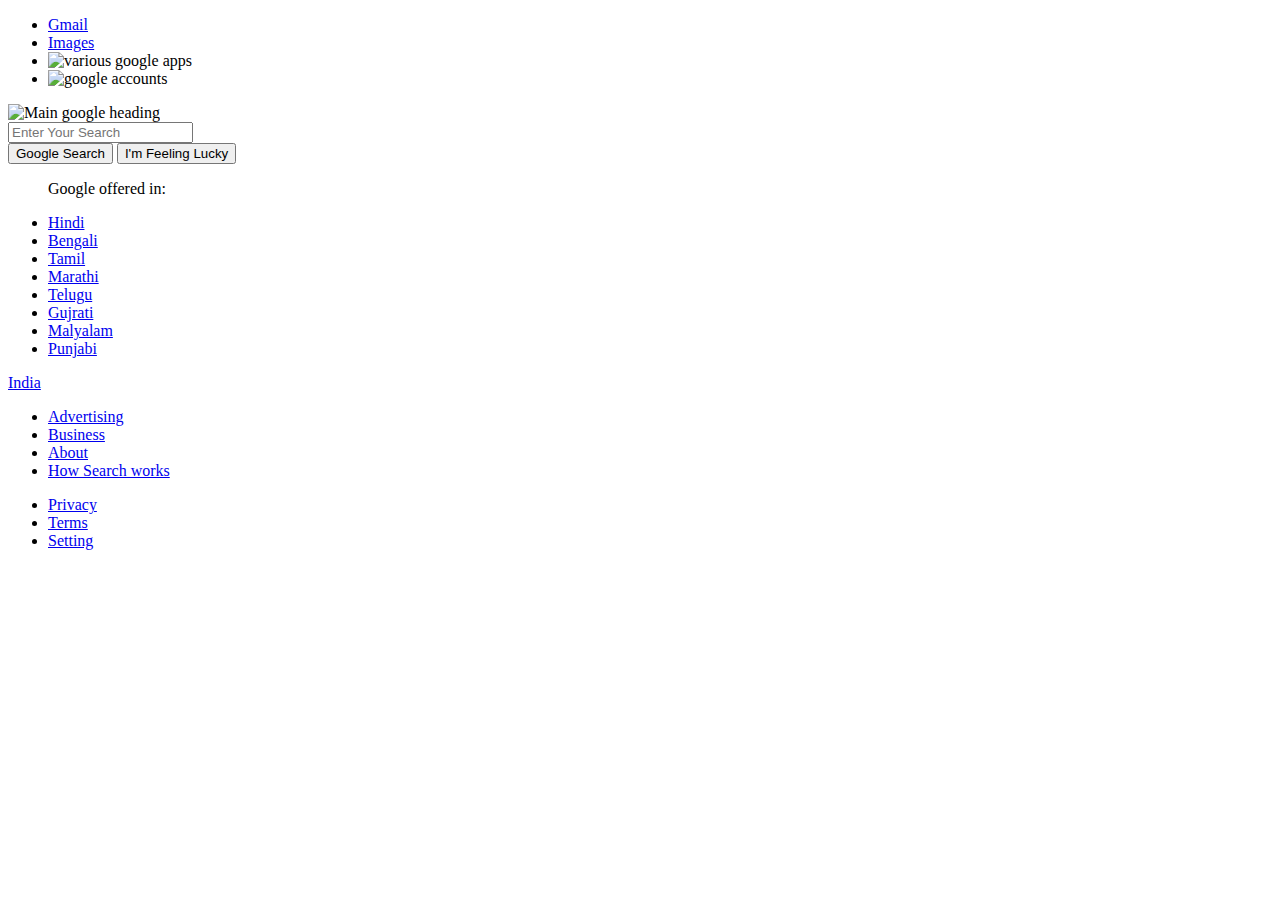
==== GooglePage.html @ a51680c6 "Add files via upload" ====
<!DOCTYPE html>
<html>
	<head>
	<title>Google</title>
	<link  class="titleimage" rel="icon" href="../images/index.png" type="image/png"/>
	<link href="../css/googlestyle.css" type="text/css" rel="stylesheet"/>
	</head>
		<body>
			<ul id="top">
				<li><a class="toplinks" href="http:/gmail.com/">Gmail</a></li>
				<li><a class="toplinks" href="#">Images</a></li>
				<li><lable for="googleapps"><img src="../images/googleappicon.jfif" class="apps" alt="various google apps" title="Google apps"/></lable></li>
				<li><img src="../images/account.png" class="account" alt="google accounts" title="Google Account: rupesh chincholkar (rupeshchincholkar07@gmail.com)"/></li>
			</ul>
				
					<img id="googlebiglogo" src="../images/googlelogo.png" alt="Main google heading"/>
				<form action="http://www.google.com/" method="get">
					<input id="searchbox" type="search" name="search" placeholder="Enter Your Search" title="search"/ > 	
				<br />
					<input id="firstbutton" type="submit" name="first" value="Google Search"/>
					<input id="secondbutton" type="submit" name="second" value="I'm Feeling Lucky"/>		
				</form>
			<ul>		
				<p>Google offered in:</p>
				<li><a href="#"> Hindi </a></li>
				<li><a href="#"> Bengali </a></li>
				<li><a href="#"> Tamil </a></li>
				<li><a href="#"> Marathi </a></li>
				<li><a href="#"> Telugu </a></li>
				<li><a href="#"> Gujrati </a></li>
				<li><a href="#"> Malyalam </a></li>
				<li><a href="#"> Punjabi </a></li>
			</ul>
				<p id="firstrow"><a id="bottomlinks" href="#">India</a></p>
			
			<div id="secondrow">
			<ul>
				<li><a id="bottomlinks" href="#">Advertising</a></li>
				<li><a id="bottomlinks" href="#">Business</a></li>
				<li><a id="bottomlinks" href="#">About</a></li>
				<li><a id="bottomlinks" href="#">How Search works</a></li>
			</ul>
			
			<ul id="space">
				<li><a id="bottomlinks" href="#">Privacy</a></li>
				<li><a id="bottomlinks" href="#">Terms</a></li>
				<li><a id="bottomlinks" href="#">Setting</a></li>
			</ul>
			</div>

		</body>
</html>
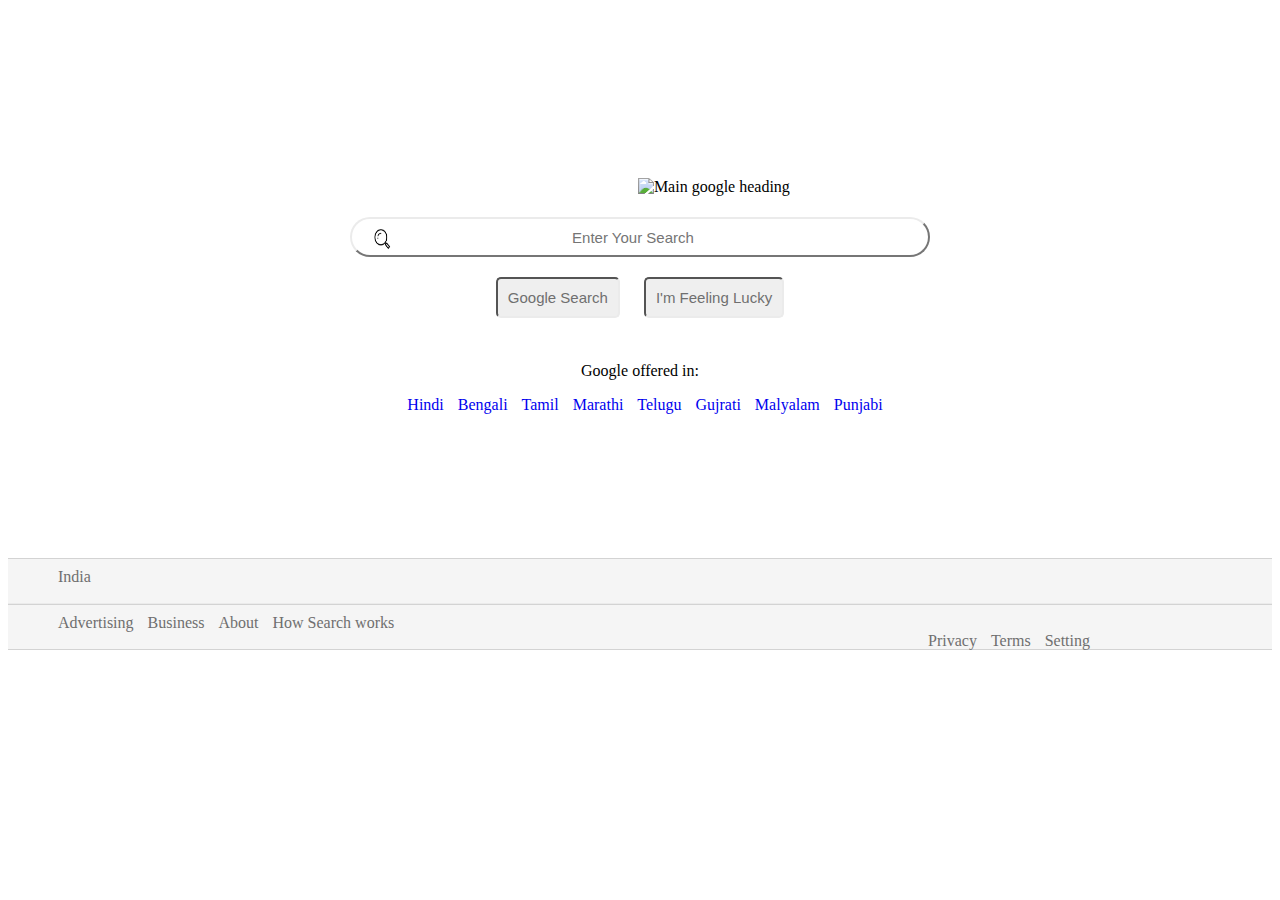
==== commit 22bb567b: "Update and rename html/GooglePage.html to GooglePage.html" ====
--- a/GooglePage.html
+++ b/GooglePage.html
@@ -2,18 +2,18 @@
 <html>
 	<head>
 	<title>Google</title>
-	<link  class="titleimage" rel="icon" href="../images/index.png" type="image/png"/>
+	<link  class="titleimage" rel="icon" href="/css/index.png" type="image/png"/>
 	<link href="../css/googlestyle.css" type="text/css" rel="stylesheet"/>
 	</head>
 		<body>
 			<ul id="top">
 				<li><a class="toplinks" href="http:/gmail.com/">Gmail</a></li>
 				<li><a class="toplinks" href="#">Images</a></li>
-				<li><lable for="googleapps"><img src="../images/googleappicon.jfif" class="apps" alt="various google apps" title="Google apps"/></lable></li>
-				<li><img src="../images/account.png" class="account" alt="google accounts" title="Google Account: rupesh chincholkar (rupeshchincholkar07@gmail.com)"/></li>
+				<li><lable for="googleapps"><img src="/css/googleappicon.jfif" class="apps" alt="various google apps" title="Google apps"/></lable></li>
+				<li><img src="/css/account.png" class="account" alt="google accounts" title="Google Account: rupesh chincholkar (rupeshchincholkar07@gmail.com)"/></li>
 			</ul>
 				
-					<img id="googlebiglogo" src="../images/googlelogo.png" alt="Main google heading"/>
+					<img id="googlebiglogo" src="/css/googlelogo.png" alt="Main google heading"/>
 				<form action="http://www.google.com/" method="get">
 					<input id="searchbox" type="search" name="search" placeholder="Enter Your Search" title="search"/ > 	
 				<br />
@@ -49,4 +49,4 @@
 			</div>
 
 		</body>
-</html>+</html>
--- a/css/googlestyle.css
+++ b/css/googlestyle.css
@@ -0,0 +1,114 @@
+body{
+			overflow:hidden;
+			text-align:center;}
+
+		.titleimage{	
+				border-radius:20px;}
+				
+		#googlebiglogo{
+				margin: 170px 300px 0px auto;	
+				text-align:center;}
+		#searchbox{
+				font-size:15px;
+				border-radius:20px;
+				height:40px;
+				width:580px;
+				border-top:2px solid rgb(235,235,235);
+				border-left:2px solid rgb(235,235,235);
+				padding:10px;
+				text-align:center;
+				margin:20px auto 0px auto;}
+		#searchbox{
+				background-size:20px 25px;
+				background-image: url(../searchicon.png);
+				background-repeat: no-repeat;
+				background-position:20px center;}
+		#searchbox:hover{
+				box-shadow:0 0 7px rgb(200,200,200);}
+		#firstbutton{
+				width="190px";
+				font-size:15px;
+				color:rgb(111,111,111);
+				border-bottom:2px solid rgb(235,235,235);
+				border-right:2px solid rgb(235,235,235);
+				text-align:center;
+				border-radius:5px;
+				padding:10px;
+				margin:20px auto 10px auto;}
+		#firstbutton:hover{
+					cursor:pointer;
+					color:black;
+					box-shadow:0 0 2px rgb(200,200,200);
+					border:1px solid rgb(200,200,200);}
+		#secondbutton:hover{	
+					cursor:pointer;
+					color:black;
+					box-shadow:0 0 2px rgb(200,200,200);
+					border:1px solid rgb(200,200,200);}
+		#secondbutton{
+				width="190px";
+				font-size:15px;
+				color:rgb(111,111,111);
+				border-bottom:2px solid rgb(235,235,235);
+				border-right:2px solid rgb(235,235,235);
+				text-align:center;
+				border-radius:5px;
+				padding:10px;
+				margin:20px auto 10px 20px;}
+		a{
+			text-decoration:none;}
+		li{		
+			margin-left:10px;
+			display:inline;}
+		li:hover{
+				cursor:pointer;
+				color:blue;
+				text-decoration:underline;}
+		#firstrow{
+				height:35px;
+				color:rgb(111,111,111);
+				background-color:rgb(245,245,245);
+				text-align:left;
+				border-top:1px solid rgb(211,211,211);
+				border-bottom:1px solid rgb(235,235,235);
+				padding-top:9px;
+				padding-left:50px; 
+				margin:144px 0px 0px 0px;}
+		#bottomlinks{
+			color:rgb(111,111,111);}
+		#bottomlinks:hover{
+					cursor:pointer;
+				text-decoration:underline;}
+		#secondrow{
+				height:35px;
+				color:rgb(111,111,111);
+				background-color:rgb(245,245,245);
+				text-align:left;
+				border-top:1px solid rgb(211,211,211);
+				border-bottom:1px solid rgb(211,211,211);
+				padding-top:9px;}	 
+		ul{
+			display:inline;}
+		ul#space{
+			margin-left:870px;}
+		#top{
+			padding-bottom:5px;
+			position:relative;
+			bottom:220px;
+			left:895px;}
+		.toplinks{
+				padding-bottom:5px;
+				color:rgb(111,111,111);}
+		.toplinks:hover{
+					cursor:pointer;
+					text-decoration:underline;}
+		.apps{
+			width:25px;
+			height:25px;}
+		.apps:hover{
+				box-shadow:0 0 3px black;}
+	
+		.account{
+				border:1px solid black;
+				border-radius:30px;}
+	
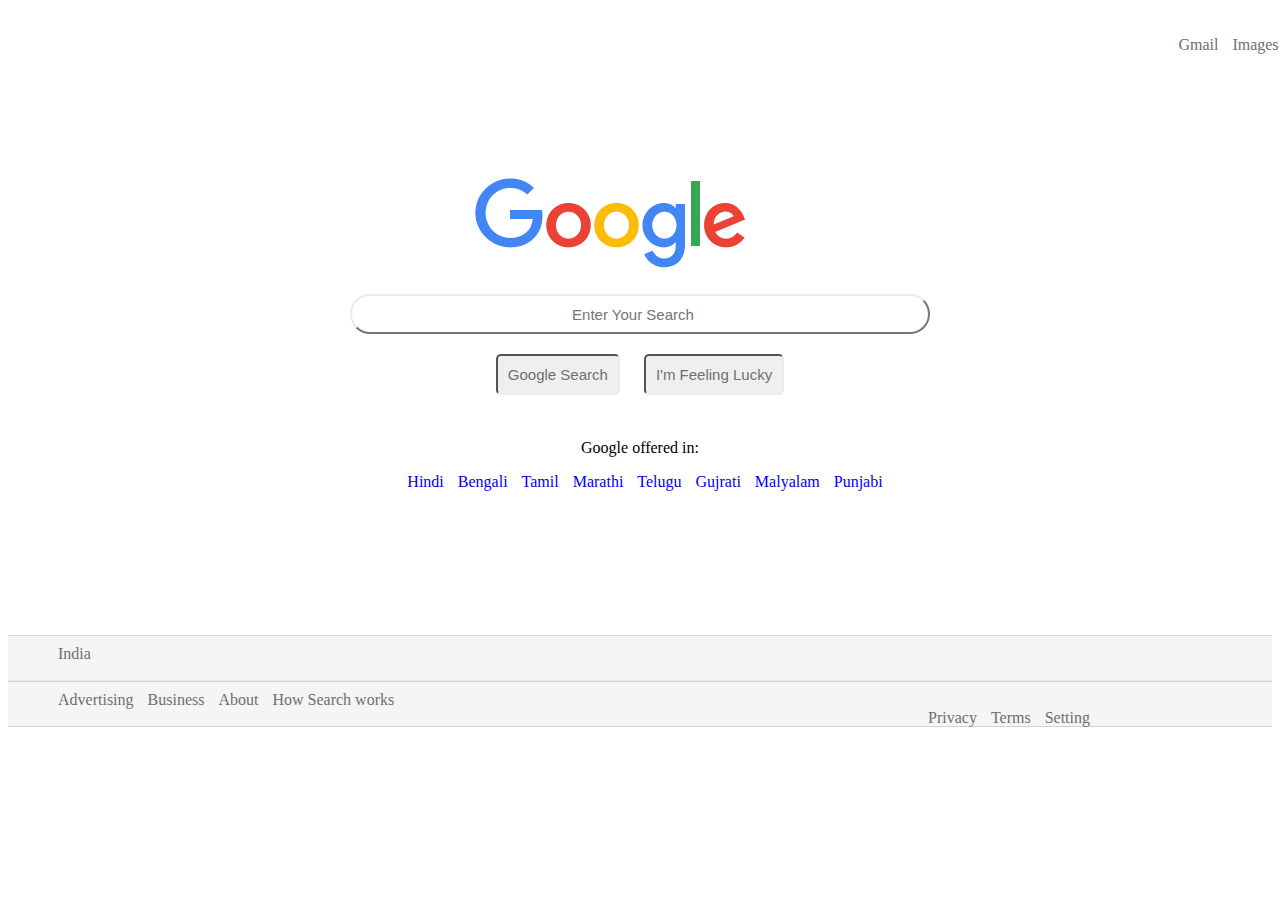
==== commit 5b5d31e7: "Update GooglePage.html" ====
--- a/GooglePage.html
+++ b/GooglePage.html
@@ -2,18 +2,18 @@
 <html>
 	<head>
 	<title>Google</title>
-	<link  class="titleimage" rel="icon" href="/css/index.png" type="image/png"/>
-	<link href="../css/googlestyle.css" type="text/css" rel="stylesheet"/>
+	<link  class="titleimage" rel="icon" href="/index.png" type="image/png"/>
+	<link href="/googlestyle.css" type="text/css" rel="stylesheet"/>
 	</head>
 		<body>
 			<ul id="top">
 				<li><a class="toplinks" href="http:/gmail.com/">Gmail</a></li>
 				<li><a class="toplinks" href="#">Images</a></li>
-				<li><lable for="googleapps"><img src="/css/googleappicon.jfif" class="apps" alt="various google apps" title="Google apps"/></lable></li>
-				<li><img src="/css/account.png" class="account" alt="google accounts" title="Google Account: rupesh chincholkar (rupeshchincholkar07@gmail.com)"/></li>
+				<li><lable for="googleapps"><img src="/googleappicon.jfif" class="apps" alt="various google apps" title="Google apps"/></lable></li>
+				<li><img src="/account.png" class="account" alt="google accounts" title="Google Account: rupesh chincholkar (rupeshchincholkar07@gmail.com)"/></li>
 			</ul>
 				
-					<img id="googlebiglogo" src="/css/googlelogo.png" alt="Main google heading"/>
+					<img id="googlebiglogo" src="/googlelogo.png" alt="Main google heading"/>
 				<form action="http://www.google.com/" method="get">
 					<input id="searchbox" type="search" name="search" placeholder="Enter Your Search" title="search"/ > 	
 				<br />
--- a/googlestyle.css
+++ b/googlestyle.css
@@ -0,0 +1,114 @@
+body{
+			overflow:hidden;
+			text-align:center;}
+
+		.titleimage{	
+				border-radius:20px;}
+				
+		#googlebiglogo{
+				margin: 170px 300px 0px auto;	
+				text-align:center;}
+		#searchbox{
+				font-size:15px;
+				border-radius:20px;
+				height:40px;
+				width:580px;
+				border-top:2px solid rgb(235,235,235);
+				border-left:2px solid rgb(235,235,235);
+				padding:10px;
+				text-align:center;
+				margin:20px auto 0px auto;}
+		#searchbox{
+				background-size:20px 25px;
+				background-image: url(../images/searchicon.png);
+				background-repeat: no-repeat;
+				background-position:20px center;}
+		#searchbox:hover{
+				box-shadow:0 0 7px rgb(200,200,200);}
+		#firstbutton{
+				width="190px";
+				font-size:15px;
+				color:rgb(111,111,111);
+				border-bottom:2px solid rgb(235,235,235);
+				border-right:2px solid rgb(235,235,235);
+				text-align:center;
+				border-radius:5px;
+				padding:10px;
+				margin:20px auto 10px auto;}
+		#firstbutton:hover{
+					cursor:pointer;
+					color:black;
+					box-shadow:0 0 2px rgb(200,200,200);
+					border:1px solid rgb(200,200,200);}
+		#secondbutton:hover{	
+					cursor:pointer;
+					color:black;
+					box-shadow:0 0 2px rgb(200,200,200);
+					border:1px solid rgb(200,200,200);}
+		#secondbutton{
+				width="190px";
+				font-size:15px;
+				color:rgb(111,111,111);
+				border-bottom:2px solid rgb(235,235,235);
+				border-right:2px solid rgb(235,235,235);
+				text-align:center;
+				border-radius:5px;
+				padding:10px;
+				margin:20px auto 10px 20px;}
+		a{
+			text-decoration:none;}
+		li{		
+			margin-left:10px;
+			display:inline;}
+		li:hover{
+				cursor:pointer;
+				color:blue;
+				text-decoration:underline;}
+		#firstrow{
+				height:35px;
+				color:rgb(111,111,111);
+				background-color:rgb(245,245,245);
+				text-align:left;
+				border-top:1px solid rgb(211,211,211);
+				border-bottom:1px solid rgb(235,235,235);
+				padding-top:9px;
+				padding-left:50px; 
+				margin:144px 0px 0px 0px;}
+		#bottomlinks{
+			color:rgb(111,111,111);}
+		#bottomlinks:hover{
+					cursor:pointer;
+				text-decoration:underline;}
+		#secondrow{
+				height:35px;
+				color:rgb(111,111,111);
+				background-color:rgb(245,245,245);
+				text-align:left;
+				border-top:1px solid rgb(211,211,211);
+				border-bottom:1px solid rgb(211,211,211);
+				padding-top:9px;}	 
+		ul{
+			display:inline;}
+		ul#space{
+			margin-left:870px;}
+		#top{
+			padding-bottom:5px;
+			position:relative;
+			bottom:220px;
+			left:895px;}
+		.toplinks{
+				padding-bottom:5px;
+				color:rgb(111,111,111);}
+		.toplinks:hover{
+					cursor:pointer;
+					text-decoration:underline;}
+		.apps{
+			width:25px;
+			height:25px;}
+		.apps:hover{
+				box-shadow:0 0 3px black;}
+	
+		.account{
+				border:1px solid black;
+				border-radius:30px;}
+	